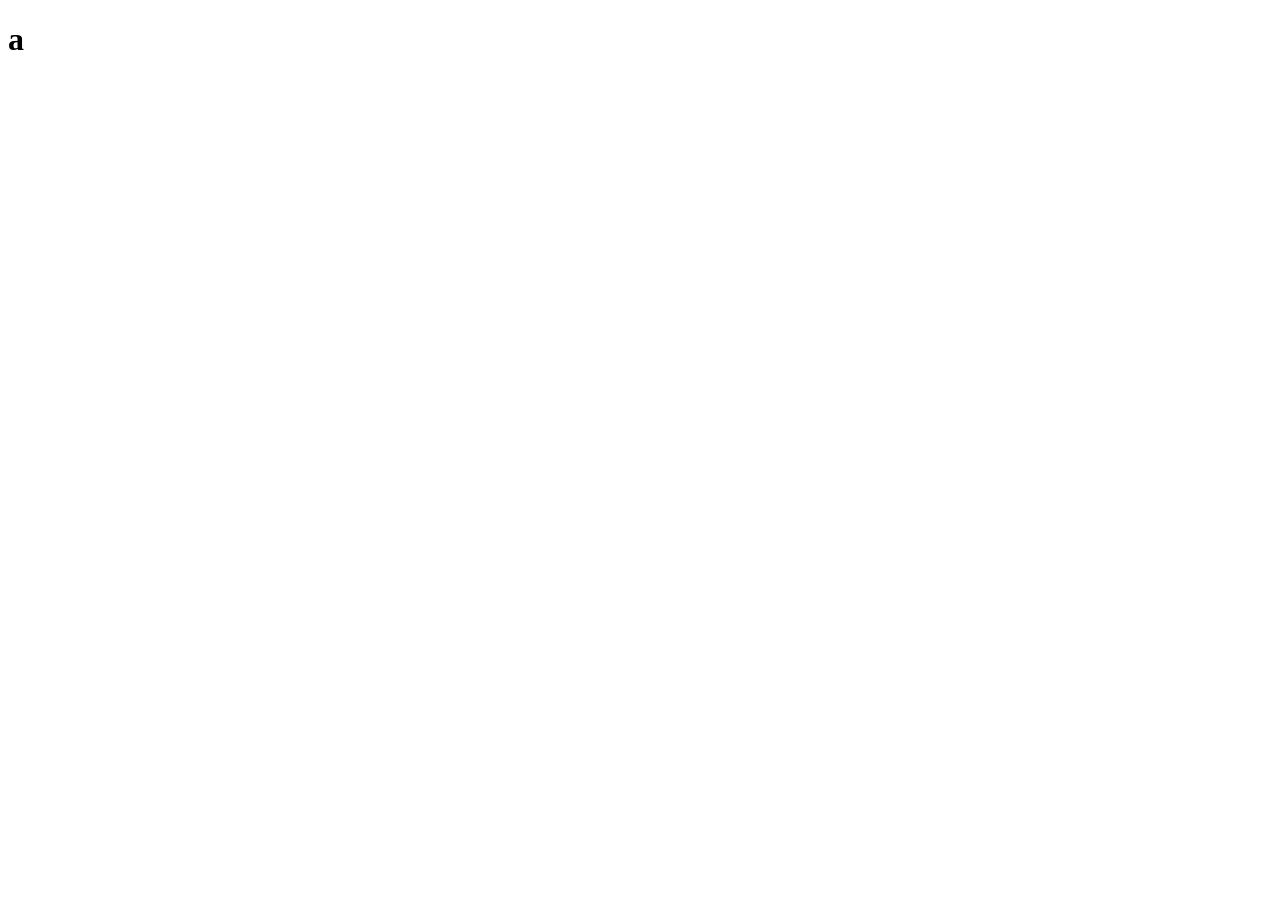
==== vendas.html @ 2ee4ab63 "tela de login concluida" ====
<!DOCTYPE html>
<html lang="en">
<head>
    <meta charset="UTF-8">
    <meta name="viewport" content="width=, initial-scale=1.0">
    <title>Document</title>
</head>
<body>
    <h1>a</h1>
</body>
</html>
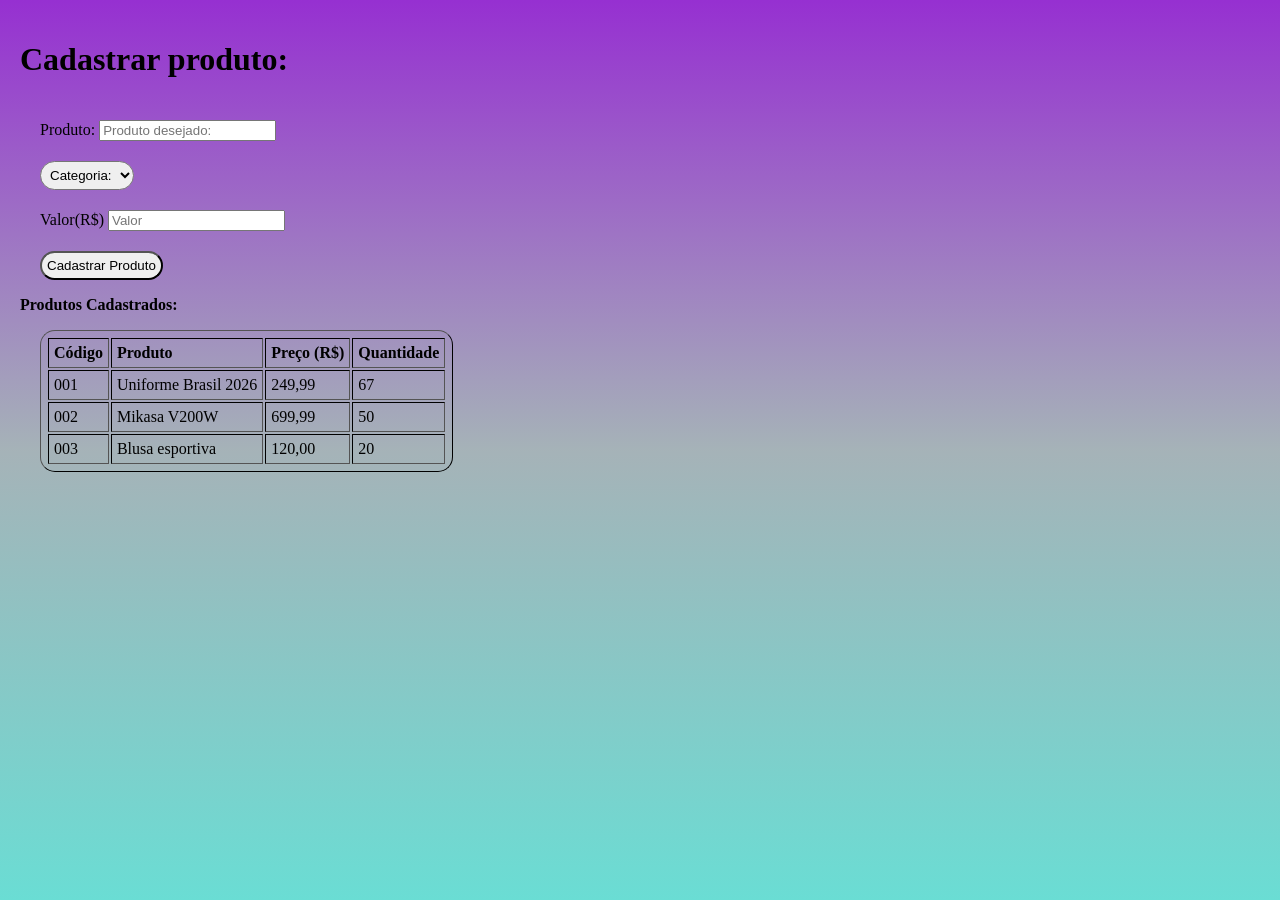
==== commit d19a5105: "atividade realizada." ====
--- a/vendas.html
+++ b/vendas.html
@@ -3,9 +3,63 @@
 <head>
     <meta charset="UTF-8">
     <meta name="viewport" content="width=, initial-scale=1.0">
-    <title>Document</title>
+    <title>Vendas.html</title>
+    <link rel="stylesheet" href="style.css">
 </head>
 <body>
-    <h1>a</h1>
+<div class="vendas">
+    <h1 class="cadastrar_produto">Cadastrar produto: </h1>
+
+    <div class="produto">
+        <label  for="produto">Produto: </label>
+        <input  type="text" placeholder="Produto desejado:">
+        <br>
+    </div>
+    
+<select class="seleçao" name="seleçao" id="selecionar_item">
+    <option value="Categoria">Categoria:</option> 
+    <option value="Camisa">Camisa</option>
+    <option value="Bermuda">Bermuda</option>
+    <option value="Calçado">Calçado</option>
+</select>
+
+<div class="Valor">
+    <label for="Valor">Valor(R$)</label>
+    <input id="Valor" type="text" placeholder="Valor">
+    <br>
+    </div>
+
+    <button id="cadastrar">Cadastrar Produto</button>
+
+    <p><strong>Produtos Cadastrados:</strong></p>
+<table class="tabela" border="1" cellpadding="5">
+  <tr>
+    <th>Código</th>
+    <th>Produto</th>
+    <th>Preço (R$)</th>
+    <th>Quantidade</th>
+  </tr>
+  <tr>
+    <td>001</td>
+    <td>Uniforme Brasil 2026</td>
+    <td>249,99</td>
+    <td>67</td>
+  </tr>
+  <tr>
+    <td>002</td>
+    <td>Mikasa V200W</td>
+    <td>699,99</td>
+    <td>50</td>
+  </tr>
+  <tr>
+    <td>003</td>
+    <td>Blusa esportiva</td>
+    <td>120,00</td>
+    <td>20</td>
+  </tr>
+</table>
+</div>
+
+
 </body>
 </html>
--- a/style.css
+++ b/style.css
@@ -0,0 +1,101 @@
+body {
+    background: linear-gradient(
+        #9630d1,
+        #11344260,
+        #6addd4
+    );
+    background-repeat: no-repeat;
+    background-attachment: fixed; /* Fixa o gradiente na tela inteira */
+    min-height: 100vh;
+    margin: 0;
+    text-align: center;
+}
+
+.acessar_sistema {
+    margin-top: 210px;
+}
+
+.login {
+        border: 0.1px solid rgba(225, 225, 225, 0.5);
+        border-radius: 15px;
+        padding: 20px;
+        margin-left: 750px;
+        border-width: 0.5px;
+        width: 20%;
+        margin-top: 100px;
+        height: 250px;   
+        background: linear-gradient(
+        #ccb0dd,
+        #d87fee,
+        #a9dae2
+    );
+}
+
+#usuario,
+#senha,
+#botao {
+
+    padding: 20px;
+    border-style: solid;
+    border-radius: 15px;
+}
+
+.label {
+    font-size: x-large ;
+}
+
+#usuario {
+    margin: 20px;
+}
+
+#senha {
+    margin: 20px;
+}
+
+#botao {
+    background: linear-gradient(
+        #e77fbc,
+        #d195e0,
+        #e9dbf1
+    );
+}
+#botao:hover {
+        cursor: pointer;
+}
+
+.vendas {
+    text-align: left;
+    border: 1px;
+    padding: 20px;
+} 
+
+.produto{
+padding: 20px;
+
+}
+
+.seleçao{
+    padding: 5px;
+    margin-left: 20px;
+    border-radius: 15px;
+    cursor: pointer;
+}
+
+.Valor{
+    padding: 20px;
+    
+}
+
+#cadastrar {
+    padding: 5px;
+    margin-left: 20px;
+    border-radius: 15px;
+    cursor: pointer;
+}
+
+.tabela {
+    padding: 5px;
+    margin-left: 20px;
+    border-radius: 15px;
+    border-color: black;
+}
